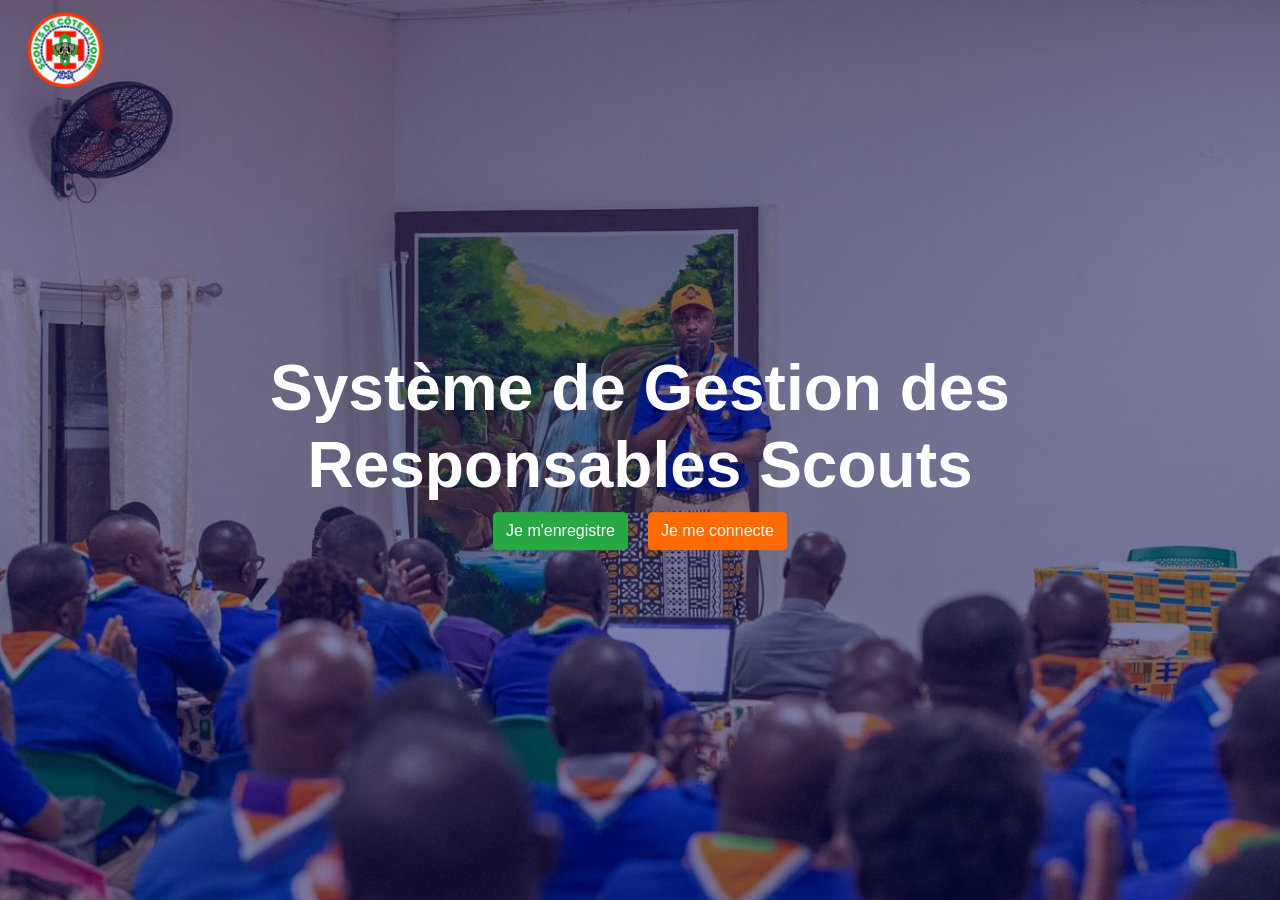
==== index.html @ 4c9830c9 "initial projet SGRS" ====
<!DOCTYPE html>
<html lang="en">
<head>
    <meta charset="UTF-8">
    <meta name="viewport" content="width=device-width, initial-scale=1.0">
    <!-- Lien bootstrap -->
    <link rel="stylesheet" href="https://cdn.jsdelivr.net/npm/bootstrap@4.6.2/dist/css/bootstrap.min.css" integrity="sha384-xOolHFLEh07PJGoPkLv1IbcEPTNtaed2xpHsD9ESMhqIYd0nLMwNLD69Npy4HI+N" crossorigin="anonymous">

    <!-- Lien css -->
     <link rel="stylesheet" href="css/style.css">
    <title>SGRS</title>
</head>
<body>
    <div class="container-fluid">
        <!-- logo ascc -->
         <div class="logo">
            <img src="./images/logo_ascci.png" alt="Logo ascci" width="80">
         </div>

        <!-- Texte -->
         <div class="texte">
            <div>
                <h1>Système de Gestion des Responsables Scouts</h1>
            </div>

            <!-- Les deux boutons -->
            <div class="row bouton">
                <div>
                    <a href="form_enregistement.html" class="btn btn-success">Je m'enregistre</a>
                </div>
                <div>
                    <a href="" class="btn btn-primary" style="background-color: #FF6B02; border-color: #FF6B02;">Je me connecte</a>
                </div>
            </div>
         </div>

    </div>

    <!-- Lien js -->
    <script src="https://cdn.jsdelivr.net/npm/jquery@3.5.1/dist/jquery.slim.min.js" integrity="sha384-DfXdz2htPH0lsSSs5nCTpuj/zy4C+OGpamoFVy38MVBnE+IbbVYUew+OrCXaRkfj" crossorigin="anonymous"></script>
    <script src="https://cdn.jsdelivr.net/npm/bootstrap@4.6.2/dist/js/bootstrap.bundle.min.js" integrity="sha384-Fy6S3B9q64WdZWQUiU+q4/2Lc9npb8tCaSX9FK7E8HnRr0Jz8D6OP9dO5Vg3Q9ct" crossorigin="anonymous"></script>
    

</body>
</html>
---- css/style.css ----
body{
    height: 100vh;
    background-image: url("../images/scout_ascci.jpg");
    background-repeat: no-repeat;
    background-size: cover;
    background-position: center;
    font-family: Arial, Helvetica, sans-serif;
}

/* Couleur sur image */
body::before{
    content: '';
    position: absolute;
    top: 0;
    left: 0;
    width: 100%;
    height: 100%;
    background-color: #00075983;
    z-index: -1;
}
/* fin */

.logo{
    padding: 10px;
}

.texte{
    justify-content: center;
    text-align: center;
    position: absolute;
    top: 50%;
    left: 50%;
    transform: translateX(-50%) translateY(-50%);
    width: 90%;
}

h1{
    font-size: 4rem;
    color: white;
    font-weight: bold;
}

.texte .bouton {
    justify-content: center;
    gap: 20px;
}
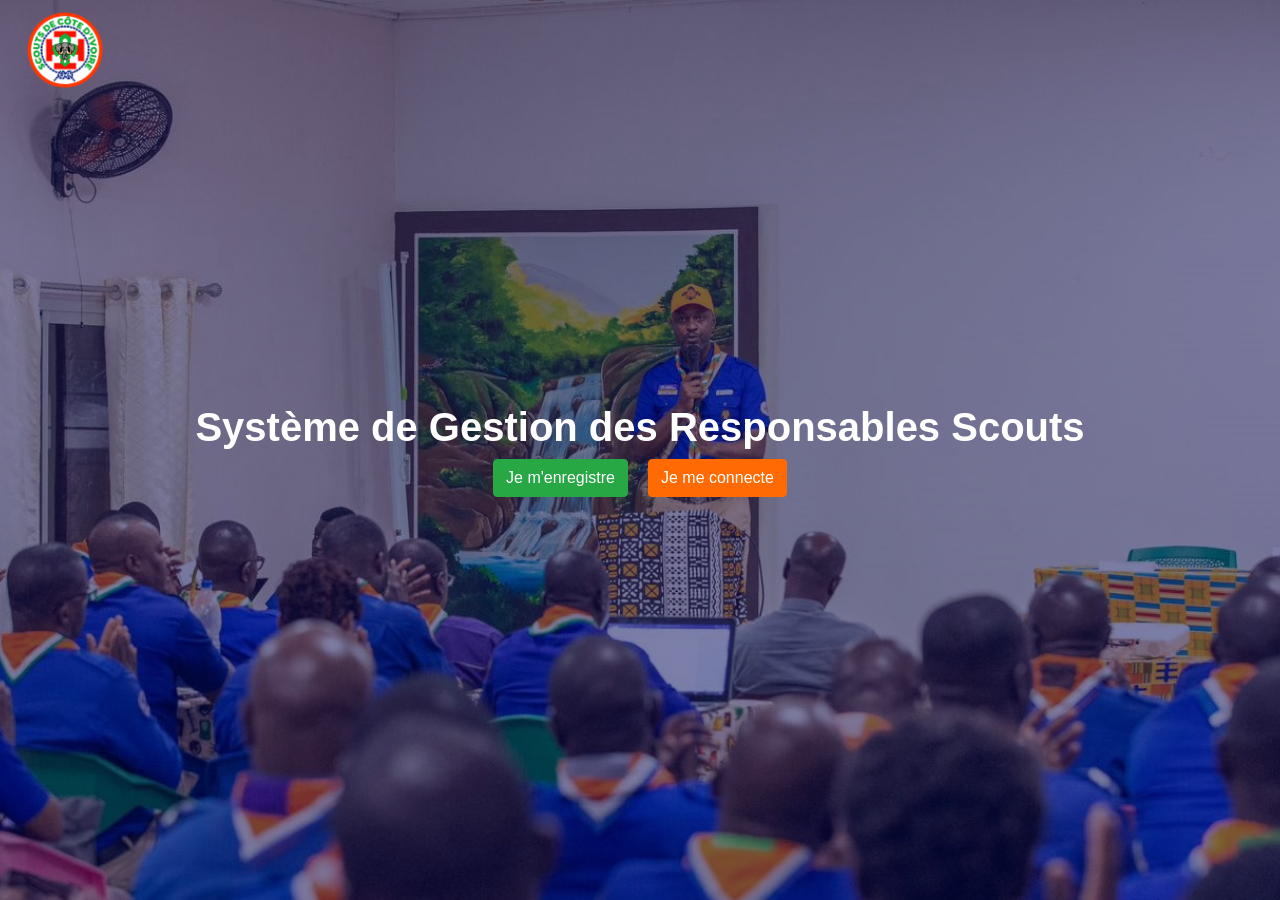
==== commit 60563c7b: "Add modal et premier ajustement" ====
--- a/index.html
+++ b/index.html
@@ -1,45 +1,113 @@
 <!DOCTYPE html>
 <html lang="en">
-<head>
-    <meta charset="UTF-8">
-    <meta name="viewport" content="width=device-width, initial-scale=1.0">
+  <head>
+    <title>ASCCI : SGRS</title>
+    <meta charset="UTF-8" />
+    <meta name="viewport" content="width=device-width, initial-scale=1.0" />
+    <meta http-equiv="X-UA-Compatible" content="IE=edge">
+    <link rel="icon" href="./images/logo_ascci.png" type="image/x-icon">
     <!-- Lien bootstrap -->
-    <link rel="stylesheet" href="https://cdn.jsdelivr.net/npm/bootstrap@4.6.2/dist/css/bootstrap.min.css" integrity="sha384-xOolHFLEh07PJGoPkLv1IbcEPTNtaed2xpHsD9ESMhqIYd0nLMwNLD69Npy4HI+N" crossorigin="anonymous">
+    <link
+      rel="stylesheet"
+      href="https://cdn.jsdelivr.net/npm/bootstrap@4.6.2/dist/css/bootstrap.min.css"
+      integrity="sha384-xOolHFLEh07PJGoPkLv1IbcEPTNtaed2xpHsD9ESMhqIYd0nLMwNLD69Npy4HI+N"
+      crossorigin="anonymous"
+    />
 
     <!-- Lien css -->
-     <link rel="stylesheet" href="css/style.css">
-    <title>SGRS</title>
-</head>
-<body>
+    <link rel="stylesheet" href="css/style.css" />
+    
+  </head>
+  <body>
     <div class="container-fluid">
-        <!-- logo ascc -->
-         <div class="logo">
-            <img src="./images/logo_ascci.png" alt="Logo ascci" width="80">
-         </div>
+      <!-- logo ascc -->
+      <div class="logo">
+        <img src="./images/logo_ascci.png" alt="Logo ascci" width="80" />
+      </div>
 
-        <!-- Texte -->
-         <div class="texte">
-            <div>
-                <h1>Système de Gestion des Responsables Scouts</h1>
+      <!-- Texte -->
+      <div class="texte">
+        <div>
+          <h1>Système de Gestion des Responsables Scouts</h1>
+        </div>
+
+        <!-- Les deux boutons -->
+        <div class="row bouton">
+          <div>
+            <a href="form_enregistement.html" class="btn btn-success"
+              >Je m'enregistre</a
+            >
+          </div>
+          <div>
+            <!-- Btn modal -->
+            <a
+              href=""
+              type="button"
+              class="btn btn-primary"
+              data-toggle="modal"
+              data-target="#exampleModal"
+              style="background-color: #ff6b02; border-color: #ff6b02"
+              >Je me connecte</a
+            >
+          </div>
+        </div>
+      </div>
+
+      <!-- Modal -->
+      <div
+        class="modal fade"
+        id="exampleModal"
+        tabindex="-1"
+        aria-labelledby="exampleModalLabel"
+        aria-hidden="true"
+      >
+        <div class="modal-dialog">
+          <div class="modal-content">
+            <div class="modal-header">
+              <h2 class="modal-title" id="exampleModalLabel">Entre ton matricule</h2>
+              <!-- <button
+                type="button"
+                class="close"
+                data-dismiss="modal"
+                aria-label="Close"
+              >
+                <span aria-hidden="true">&times;</span> -->
+              </button>
             </div>
-
-            <!-- Les deux boutons -->
-            <div class="row bouton">
-                <div>
-                    <a href="form_enregistement.html" class="btn btn-success">Je m'enregistre</a>
-                </div>
-                <div>
-                    <a href="" class="btn btn-primary" style="background-color: #FF6B02; border-color: #FF6B02;">Je me connecte</a>
-                </div>
+            <div class="modal-body">
+                <form action="">
+                    <div class="container">
+                        <input type="text" name="matricule" placeholder="Entre ton matricule" class="form-control">
+                    </div>
+                </form>
             </div>
-         </div>
-
+            <div class="modal-footer">
+                <button type="button" class="btn btn-success">
+                    Se connecter
+                </button>
+              <button
+                type="button"
+                class="btn btn-secondary"
+                data-dismiss="modal"
+              >
+                Annuler
+              </button>
+            </div>
+          </div>
+        </div>
+      </div>
     </div>
 
     <!-- Lien js -->
-    <script src="https://cdn.jsdelivr.net/npm/jquery@3.5.1/dist/jquery.slim.min.js" integrity="sha384-DfXdz2htPH0lsSSs5nCTpuj/zy4C+OGpamoFVy38MVBnE+IbbVYUew+OrCXaRkfj" crossorigin="anonymous"></script>
-    <script src="https://cdn.jsdelivr.net/npm/bootstrap@4.6.2/dist/js/bootstrap.bundle.min.js" integrity="sha384-Fy6S3B9q64WdZWQUiU+q4/2Lc9npb8tCaSX9FK7E8HnRr0Jz8D6OP9dO5Vg3Q9ct" crossorigin="anonymous"></script>
-    
-
-</body>
-</html>+    <script
+      src="https://cdn.jsdelivr.net/npm/jquery@3.5.1/dist/jquery.slim.min.js"
+      integrity="sha384-DfXdz2htPH0lsSSs5nCTpuj/zy4C+OGpamoFVy38MVBnE+IbbVYUew+OrCXaRkfj"
+      crossorigin="anonymous"
+    ></script>
+    <script
+      src="https://cdn.jsdelivr.net/npm/bootstrap@4.6.2/dist/js/bootstrap.bundle.min.js"
+      integrity="sha384-Fy6S3B9q64WdZWQUiU+q4/2Lc9npb8tCaSX9FK7E8HnRr0Jz8D6OP9dO5Vg3Q9ct"
+      crossorigin="anonymous"
+    ></script>
+  </body>
+</html>
--- a/css/style.css
+++ b/css/style.css
@@ -35,7 +35,7 @@
 }
 
 h1{
-    font-size: 4rem;
+    /* font-size: 3rem; */
     color: white;
     font-weight: bold;
 }
@@ -44,3 +44,7 @@
     justify-content: center;
     gap: 20px;
 }
+
+.modal-header h2{
+    text-align: center;
+}
